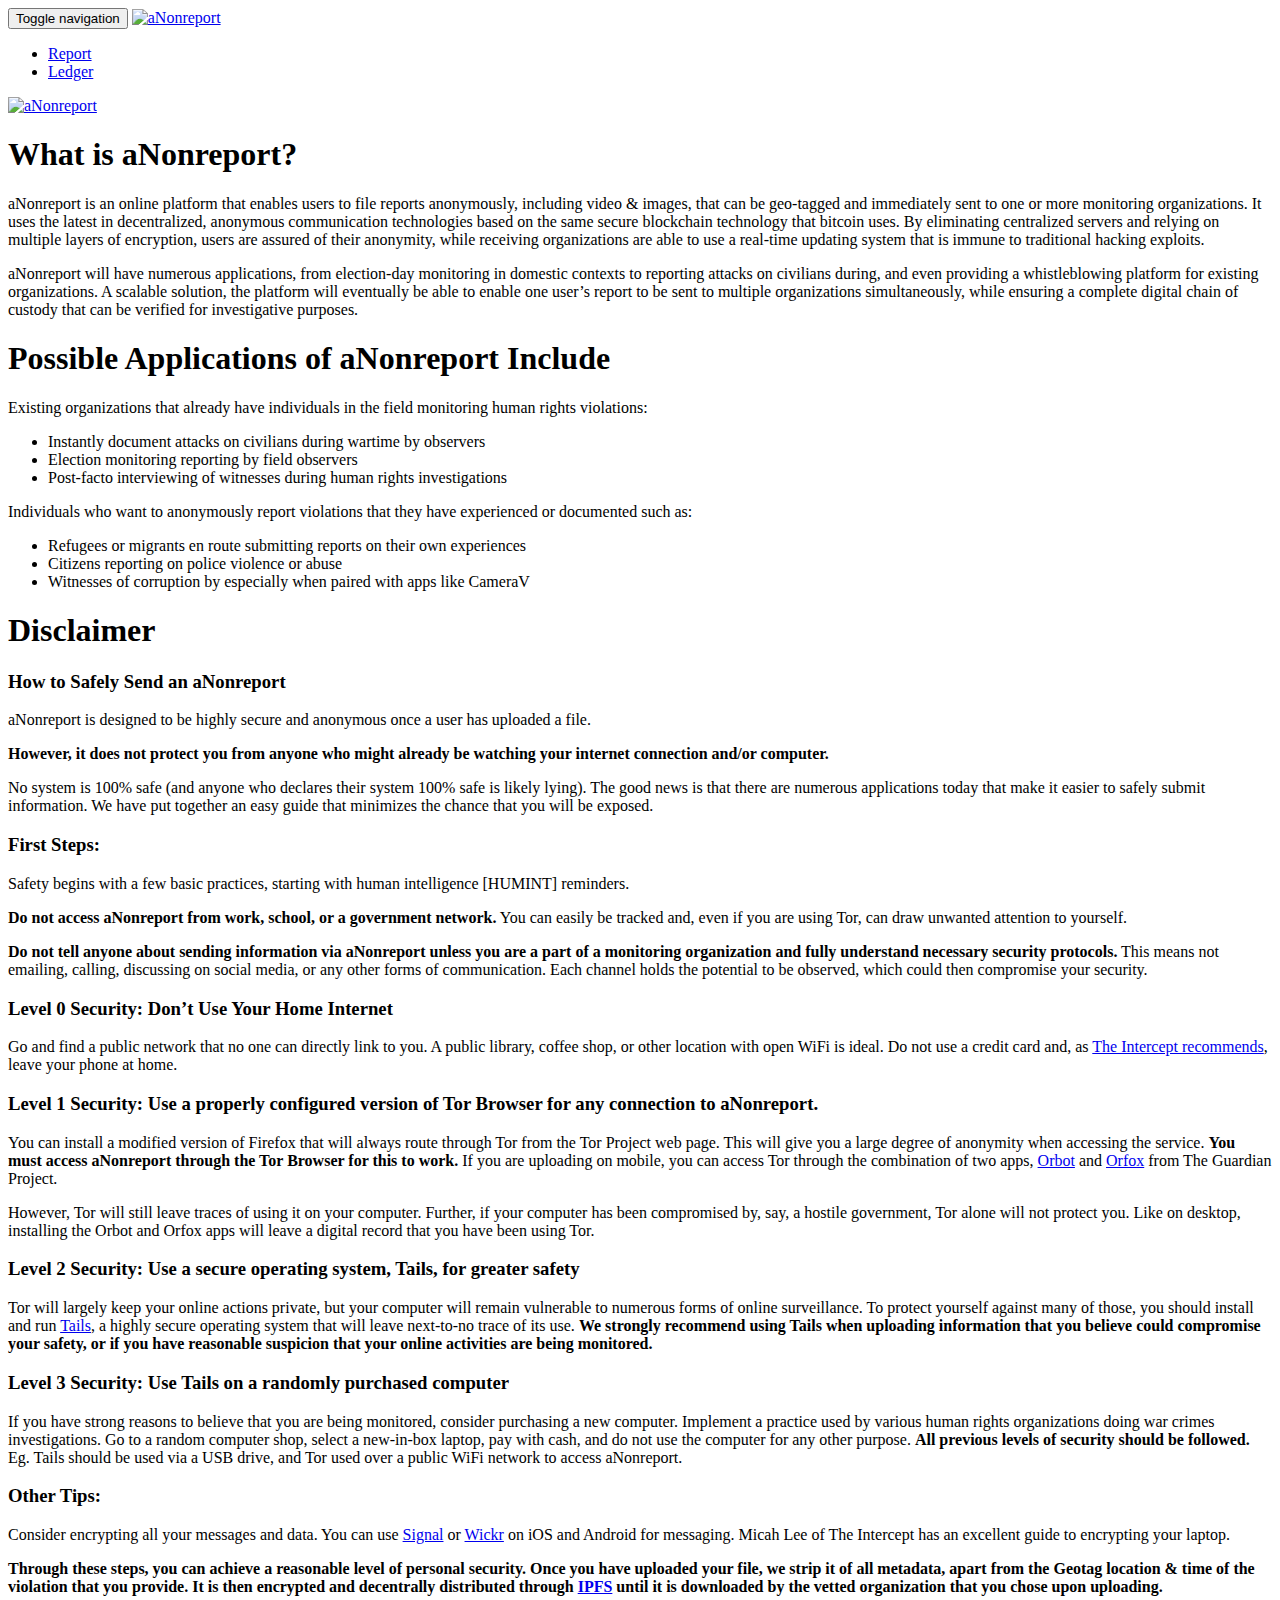
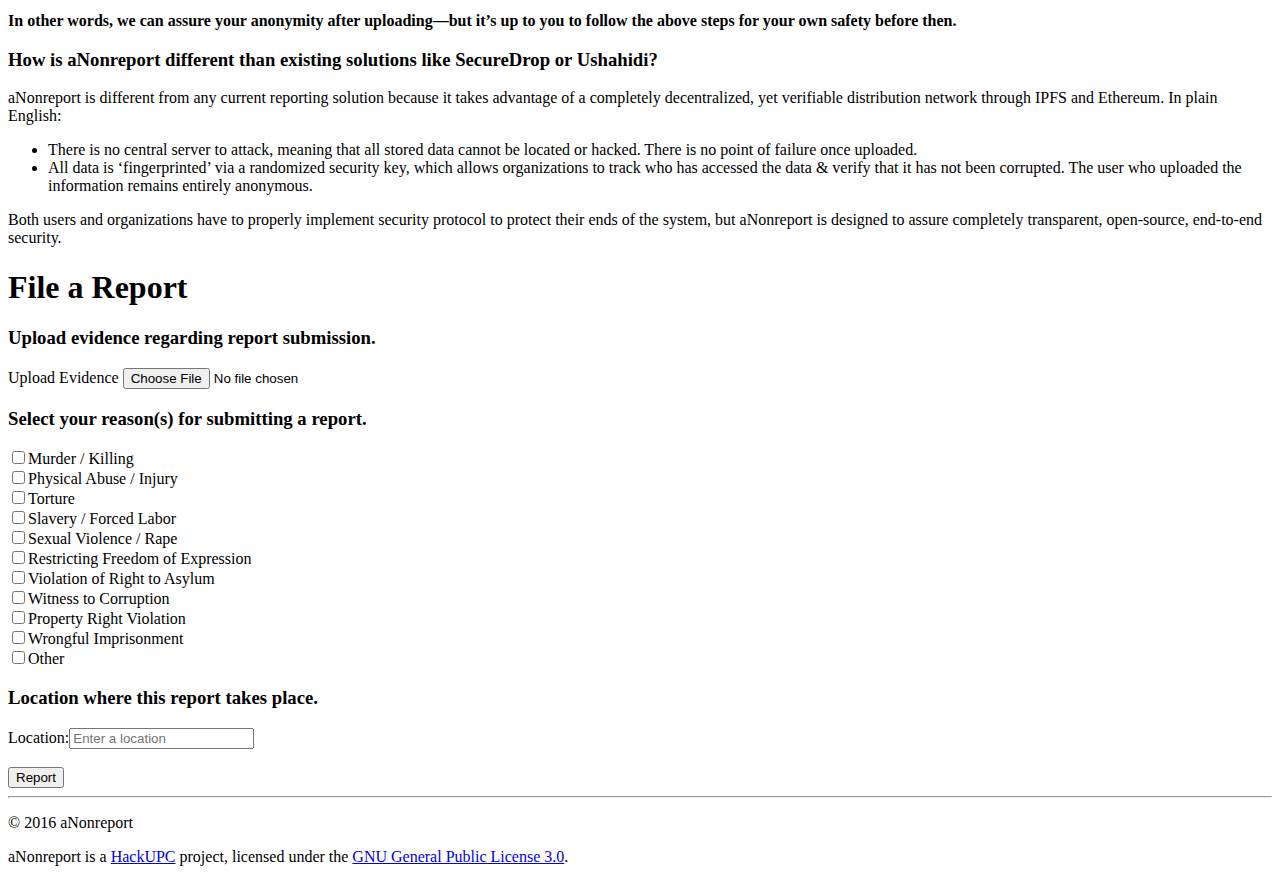
==== aNonreport/app/html/index.html @ 3910a6c7 "ledger end decryption added, all upload stubs added except tags" ====
﻿<!DOCTYPE html>
<html lang="en">

<head>
    <meta charset="utf-8">
    <meta http-equiv="X-UA-Compatible" content="IE=edge">
    <meta name="viewport" content="width=device-width, initial-scale=1">

    <title>aNonreport</title>

    <!-- Bootstrap Styles -->
    <link rel="stylesheet" href="https://maxcdn.bootstrapcdn.com/bootstrap/3.3.6/css/bootstrap.min.css" integrity="sha384-1q8mTJOASx8j1Au+a5WDVnPi2lkFfwwEAa8hDDdjZlpLegxhjVME1fgjWPGmkzs7" crossorigin="anonymous">

    <!-- HTML5 shim and Respond.js for IE8 support of HTML5 elements and media queries -->
    <!-- WARNING: Respond.js doesn't work if you view the page via file:// -->
    <!--[if lt IE 9]>
            <script src="https://oss.maxcdn.com/html5shiv/3.7.2/html5shiv.min.js"></script>
            <script src="https://oss.maxcdn.com/respond/1.4.2/respond.min.js"></script>
        <![endif]-->

    <!-- Custom Styles -->
    <link rel="stylesheet" href="css/app.min.css">
</head>

<body>
    <nav class="navbar navbar-inverse navbar-fixed-top">
        <div class="container">
            <div class="navbar-header">
                <button type="button" class="navbar-toggle collapsed" data-toggle="collapse" data-target="#navbar" aria-expanded="false" aria-controls="navbar">
                    <span class="sr-only">Toggle navigation</span>
                    <span class="icon-bar"></span>
                    <span class="icon-bar"></span>
                    <span class="icon-bar"></span>
                </button>
                <a href="#splash">
                    <img src="app/img/logo.png" alt="aNonreport" class="img-responsive center-block navbar-brand">
                </a>
            </div>
            <div id="navbar" class="collapse navbar-collapse">
                <ul class="nav navbar-nav">
                    <li><a href="#report">Report</a></li>
                    <li><a href="/ledger">Ledger</a></li>
                </ul>
            </div>
            <!--/.nav-collapse -->
        </div>
    </nav>

    <div class="container" id="splash">
        <div class="contents center">
            <a href="#info">
                <img src="app/img/logo-text.png" alt="aNonreport" class="img-responsive center-block">
            </a>
        </div>
    </div>
    <div class="container" id="info">
        <div class="contents">
            <h1>What is aNonreport?</h1>
                <p>aNonreport is an online platform that enables users to file reports anonymously, including video & images, that can be geo-tagged and immediately sent to one or more monitoring organizations. It uses the latest in decentralized, anonymous communication technologies based on the same secure blockchain technology that bitcoin uses. By eliminating centralized servers and relying on multiple layers of encryption, users are assured of their anonymity, while receiving organizations are able to use a real-time updating system that is immune to traditional hacking exploits.</p>
                <p>aNonreport will have numerous applications, from election-day monitoring in domestic contexts to reporting attacks on civilians during, and even providing a whistleblowing platform for existing organizations. A scalable solution, the platform will eventually be able to enable one user’s report to be sent to multiple organizations simultaneously, while ensuring a complete digital chain of custody that can be verified for investigative purposes.</p>
        </div>
        <div class="contents">
            <h1>Possible Applications of aNonreport Include</h1>
            <p>Existing organizations that already have individuals in the field monitoring human rights violations:</p>
            <ul>
                <li>Instantly document attacks on civilians during wartime by observers</li>
                <li>Election monitoring reporting by field observers</li>
                <li>Post-facto interviewing of witnesses during human rights investigations</li>
            </ul>
            <p>Individuals who want to anonymously report violations that they have experienced or documented such as:</p>
            <ul>
                <li>Refugees or migrants en route submitting reports on their own experiences</li>
                <li>Citizens reporting on police violence or abuse</li>
                <li>Witnesses of corruption by especially when paired with apps like CameraV</li>
            </ul>
        </div>
        <div class="contents">
            <h1>Disclaimer</h1>
            <h3>How to Safely Send an aNonreport</h3>
            <p>aNonreport is designed to be highly secure and anonymous once a user has uploaded a file.</p>
            <p><strong>However, it does not protect you from anyone who might already be watching your internet connection and/or computer.</strong></p>
            <p>No system is 100% safe (and anyone who declares their system 100% safe is likely lying). The good news is that there are numerous applications today that make it easier to safely submit information. We have put together an easy guide that minimizes the chance that you will be exposed.</p>
            <h3>First Steps:</h3>
            <p>Safety begins with a few basic practices, starting with human intelligence [HUMINT] reminders.</p>
            <p><strong>Do not access aNonreport from work, school, or a government network.</strong> You can easily be tracked and, even if you are using Tor, can draw unwanted attention to yourself.</p>
            <p><strong>Do not tell anyone about sending information via aNonreport unless you are a part of a monitoring organization and fully understand necessary security protocols.</strong> This means not emailing, calling, discussing on social media, or any other forms of communication. Each channel holds the potential to be observed, which could then compromise your security.</p>
            <h3>Level 0 Security: Don’t Use Your Home Internet</h3>
                <p>Go and find a public network that no one can directly link to you. A public library, coffee shop, or other location with open WiFi is ideal. Do not use a credit card and, as <a href="https://theintercept.com/2015/01/28/how-to-leak-to-the-intercept/" target="_blank">The Intercept recommends</a>, leave your phone at home.</p>
            <h3>Level 1 Security: Use a properly configured version of Tor Browser for any connection to aNonreport.</h3>
                <p>You can install a modified version of Firefox that will always route through Tor from the Tor Project web page. This will give you a large degree of anonymity when accessing the service. <strong>You must access aNonreport through the Tor Browser for this to work.</strong> If you are uploading on mobile, you can access Tor through the combination of two apps, <a href="https://guardianproject.info/apps/orbot/" target="_blank">Orbot</a> and <a href="https://guardianproject.info/2015/06/30/orfox-aspiring-to-bring-tor-browser-to-android/" target="_blank">Orfox</a> from The Guardian Project.</p>
                <p>However, Tor will still leave traces of using it on your computer. Further, if your computer has been compromised by, say, a hostile government, Tor alone will not protect you. Like on desktop, installing the Orbot and Orfox apps will leave a digital record that you have been using Tor.</p>
            <h3>Level 2 Security: Use a secure operating system, Tails, for greater safety</h3>
                <p>Tor will largely keep your online actions private, but your computer will remain vulnerable to numerous forms of online surveillance. To protect yourself against many of those, you should install and run <a href="https://tails.boum.org/" target="_blank">Tails</a>, a highly secure operating system that will leave next-to-no trace of its use. <strong>We strongly recommend using Tails when uploading information that you believe could compromise your safety, or if you have reasonable suspicion that your online activities are being monitored.</strong></p>
            <h3>Level 3 Security: Use Tails on a randomly purchased computer</h3>
                <p>If you have strong reasons to believe that you are being monitored, consider purchasing a new computer. Implement a practice used by various human rights organizations doing war crimes investigations. Go to a random computer shop, select a new-in-box laptop, pay with cash, and do not use the computer for any other purpose. <strong>All previous levels of security should be followed.</strong> Eg. Tails should be used via a USB drive, and Tor used over a public WiFi network to access aNonreport.</p>
            <h3>Other Tips:</h3>
                <p>Consider encrypting all your messages and data. You can use <a href="https://whispersystems.org/blog/signal/" target="_blank">Signal</a> or <a href="https://wickr.com/" target="_blank">Wickr</a> on iOS and Android for messaging. Micah Lee of The Intercept has an excellent guide to encrypting your laptop. </p>
                <p><strong> Through these steps, you can achieve a reasonable level of personal security. Once you have uploaded your file, we strip it of all metadata, apart from the Geotag location & time of the violation that you provide. It is then encrypted and decentrally distributed through <a href="http://techcrunch.com/2015/10/04/why-the-internet-needs-ipfs-before-its-too-late/" target="_blank">IPFS</a> until it is downloaded by the vetted organization that you chose upon uploading.</strong></p>
                <p><strong> In other words, we can assure your anonymity after uploading—but it’s up to you to follow the above steps for your own safety before then.</strong></p>
            <h3>How is aNonreport different than existing solutions like SecureDrop or Ushahidi?</h3>
                <p>aNonreport is different from any current reporting solution because it takes advantage of a completely decentralized, yet verifiable distribution network through IPFS and Ethereum. In plain English:</p>
            <ul>
                <li>There is no central server to attack, meaning that all stored data cannot be located or hacked. There is no point of failure once uploaded.</li>
                <li>All data is ‘fingerprinted’ via a randomized security key, which allows organizations to track who has accessed the data & verify that it has not been corrupted. The user who uploaded the information remains entirely anonymous.</li>
            </ul>
                <p>Both users and organizations have to properly implement security protocol to protect their ends of the system, but aNonreport is designed to assure completely transparent, open-source, end-to-end security.</p>
         </div>
    </div>

    <div class="container" id="report">
        <div class="contents">
            <h1>File a Report</h1>
            <form>
                <h3>Upload evidence regarding report submission.</h3>
                <span type="button" class="btn btn-default btn-file">
                    <!-- Only allow single file upload for now -->
                    Upload Evidence <input type="file">
                </span>

                <h3>Select your reason(s) for submitting a report.</h3>
                <div class="checkbox">
                    <label>
                        <input type="checkbox" name="report-type">Murder / Killing</label>
                </div>
                <div class="checkbox">
                    <label>
                        <input type="checkbox" name="report-type">Physical Abuse / Injury</label>
                </div>
                <div class="checkbox">
                    <label>
                        <input type="checkbox" name="report-type">Torture</label>
                </div>
                <div class="checkbox">
                    <label>
                        <input type="checkbox" name="report-type">Slavery / Forced Labor</label>
                </div>
                <div class="checkbox">
                    <label>
                        <input type="checkbox" name="report-type">Sexual Violence / Rape</label>
                </div>
                <div class="checkbox">
                    <label>
                        <input type="checkbox" name="report-type">Restricting Freedom of Expression</label>
                </div>
                <div class="checkbox">
                    <label>
                        <input type="checkbox" name="report-type">Violation of Right to Asylum</label>
                </div>
                <div class="checkbox">
                    <label>
                        <input type="checkbox" name="report-type">Witness to Corruption</label>
                </div>
                <div class="checkbox">
                    <label>
                        <input type="checkbox" name="report-type">Property Right Violation</label>
                </div>
                <div class="checkbox">
                    <label>
                        <input type="checkbox" name="report-type">Wrongful Imprisonment</label>
                </div>
                <div class="checkbox">
                    <label>
                        <input type="checkbox" name="report-type">Other</label>
                </div>

                <h3>Location where this report takes place.</h3>
                <label class="control-label">Location:</label><input type="text" class="form-control" id="location-address" placeholder="Enter a location" autocomplete="on">
                <div id="location"></div>

                <!-- <h3>Date and time of related incident.</h3>
                <label class="control-label">Date:</label><input type="date" class="form-control" id="date" min="1970-01-01" placeholder="YYYY-MM-DD">
                <label class="control-label">Time:</label><input type="time" class="form-control" id="time" placeholder="HH:MM AM"> -->

                <br>
                <button class="btn btn-default btn-upload btn-primary" type="button" id="upload" onclick="uploadData()">Report</button>

            </form>
        </div>
    </div>

    <hr>

    <footer>
        <p>&copy 2016 aNonreport</p>
        <p>aNonreport is a <a href="https://hackupc.com/" target="_blank">HackUPC</a> project, licensed under the <a href="http://www.gnu.org/licenses/gpl-3.0.en.html" target="_blank">GNU General Public License 3.0</a>.</p>
    </footer>

    <!-- jQuery  -->
    <script src="https://ajax.googleapis.com/ajax/libs/jquery/1.10.2/jquery.min.js"></script>
    <!-- Google Maps API -->
    <script type="text/javascript" src="http://maps.google.com/maps/api/js?libraries=places"></script>
    <!-- Smooth Scroll -->
    <script>
        $(function() {
            $('a[href*="#"]:not([href="#"])').click(function() {
                if (location.pathname.replace(/^\//, '') == this.pathname.replace(/^\//, '') && location.hostname == this.hostname) {
                    var target = $(this.hash);
                    target = target.length ? target : $('[name=' + this.hash.slice(1) + ']');
                    if (target.length) {
                        $('html, body').animate({
                            scrollTop: target.offset().top
                        }, 500);
                        return false;
                    }
                }
            });
        });
    </script>
    <!-- Bootstrap Scripts -->
    <script src="https://maxcdn.bootstrapcdn.com/bootstrap/3.3.6/js/bootstrap.min.js" integrity="sha384-0mSbJDEHialfmuBBQP6A4Qrprq5OVfW37PRR3j5ELqxss1yVqOtnepnHVP9aJ7xS" crossorigin="anonymous"></script>
    <!-- Custom Scripts -->
    <script src="js/app.min.js"></script>
    <!-- Map Selector -->
    <script>
        $('#location').locationpicker({
            location: {
                latitude: 0.00,
                longitude: 0.00
            },
            radius: 0,
            inputBinding: {
                locationNameInput: $('#location-address')
            },
            enableAutocomplete: true,
            onchanged: function(currentLocation, radius, isMarkerDropped) {
                $('#location').data('latitude', currentLocation.latitude);
                $('#location').data('longitude', currentLocation.longitude);
            }
        });
    </script>
</body>

</html>
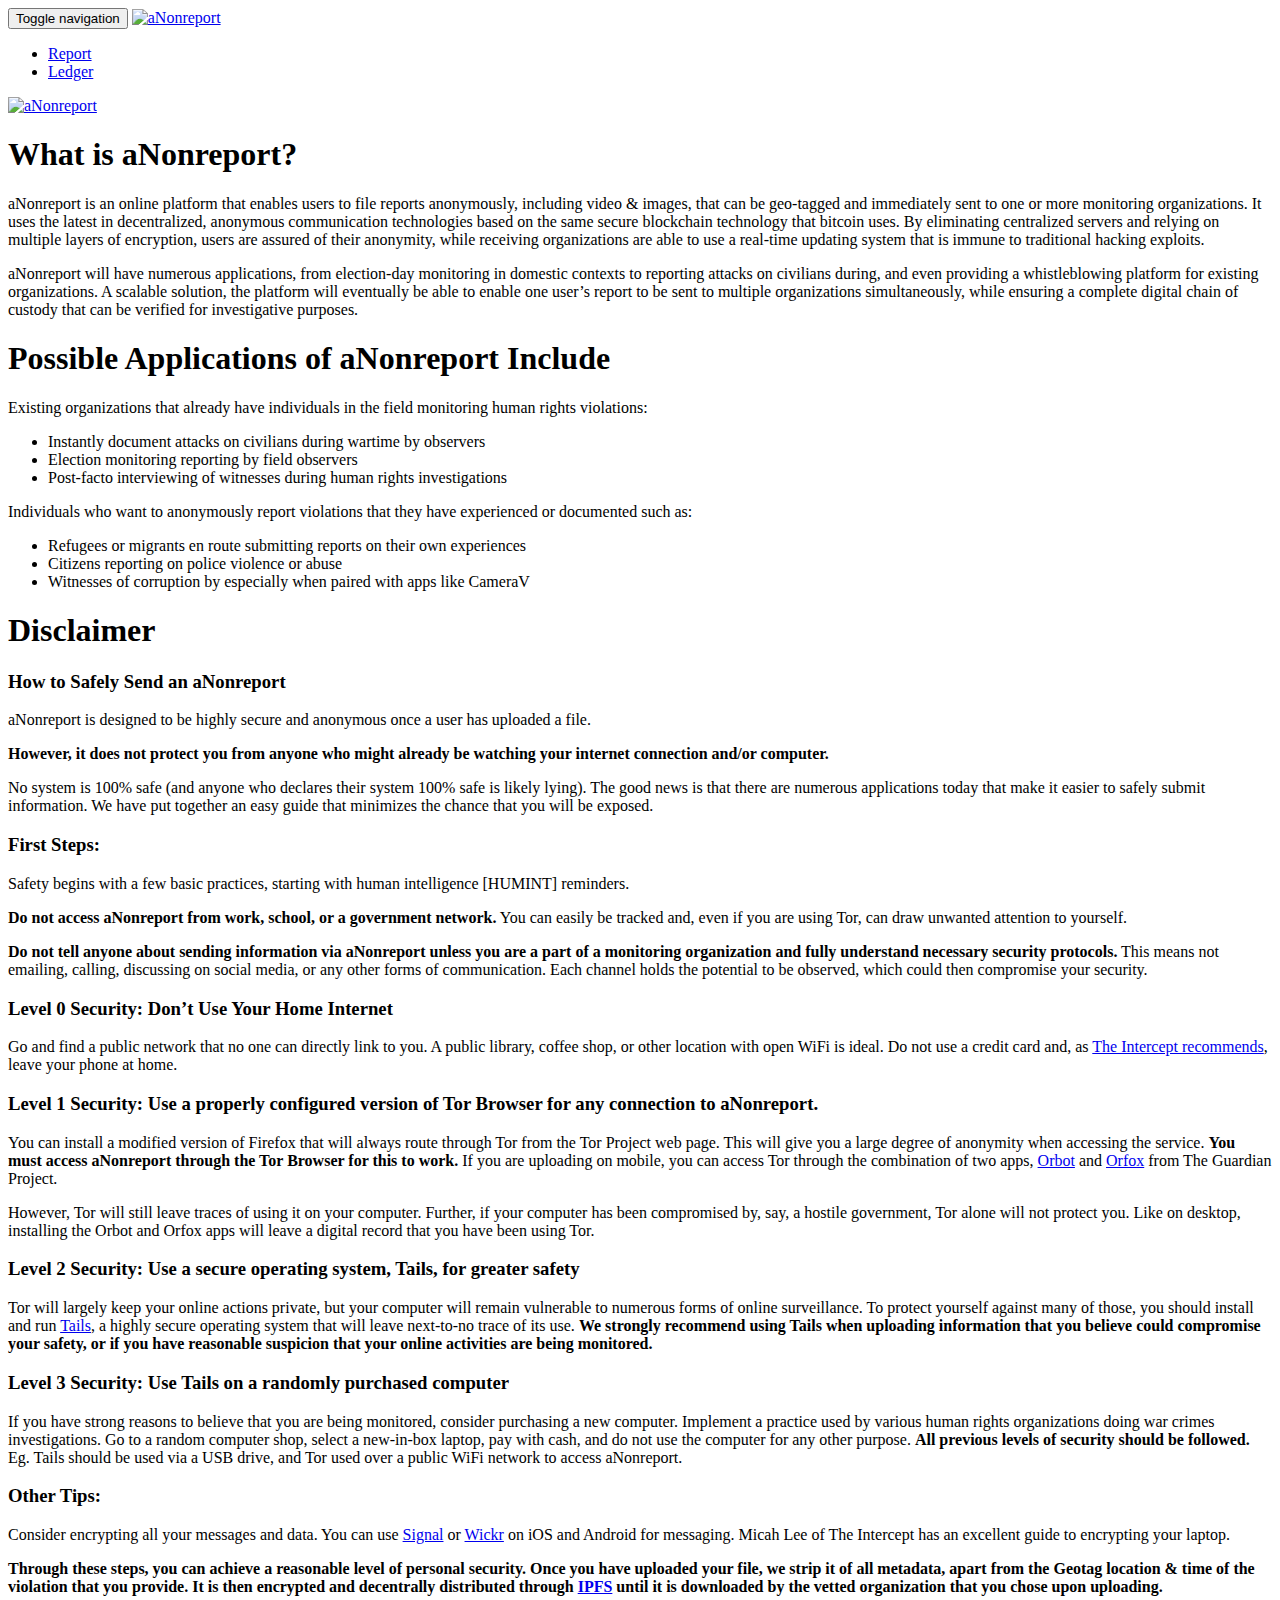
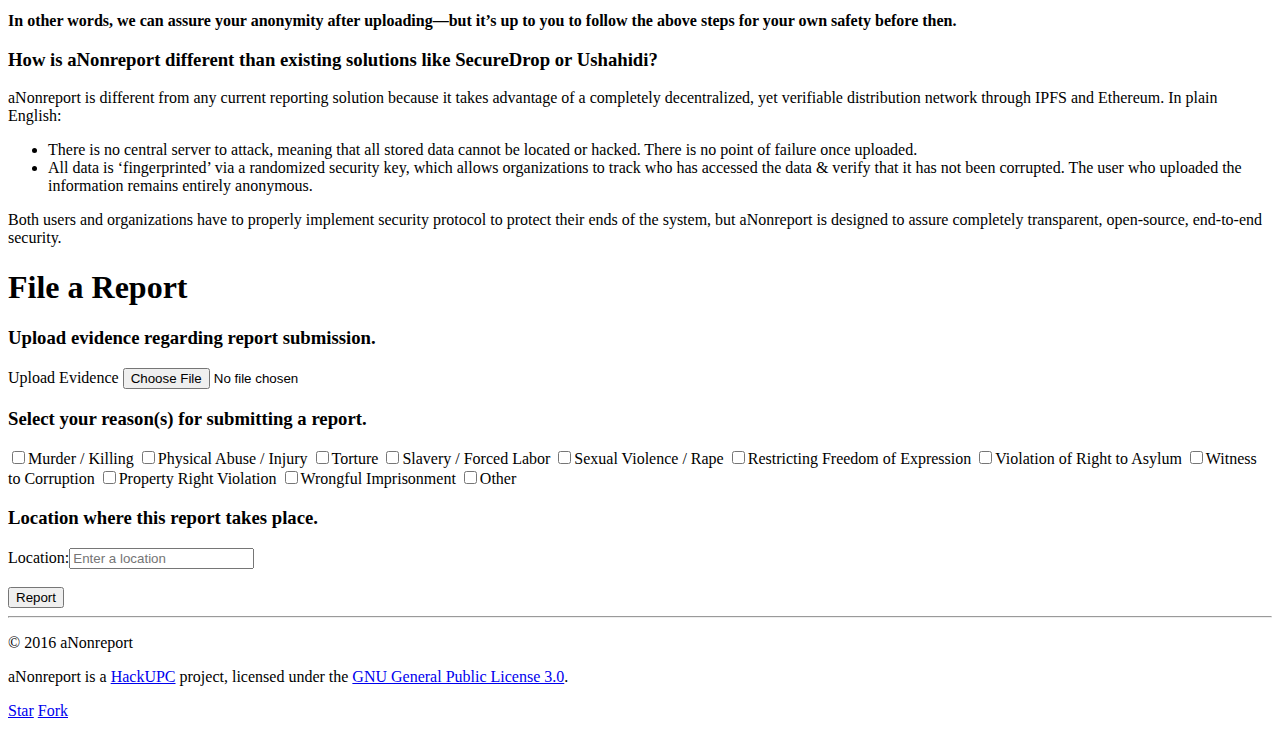
==== commit 39838bed: "updated checkbox list" ====
--- a/aNonreport/app/html/index.html
+++ b/aNonreport/app/html/index.html
@@ -6,7 +6,10 @@
     <meta http-equiv="X-UA-Compatible" content="IE=edge">
     <meta name="viewport" content="width=device-width, initial-scale=1">
 
-    <title>aNonreport</title>
+    <title>aNonreport | Main</title>
+
+    <link rel="shortcut icon" href="/favicon.ico" type="image/x-icon">
+    <link rel="icon" href="/favicon.ico" type="image/x-icon">
 
     <!-- Bootstrap Styles -->
     <link rel="stylesheet" href="https://maxcdn.bootstrapcdn.com/bootstrap/3.3.6/css/bootstrap.min.css" integrity="sha384-1q8mTJOASx8j1Au+a5WDVnPi2lkFfwwEAa8hDDdjZlpLegxhjVME1fgjWPGmkzs7" crossorigin="anonymous">
@@ -118,49 +121,29 @@
                 </span>
 
                 <h3>Select your reason(s) for submitting a report.</h3>
-                <div class="checkbox">
-                    <label>
-                        <input type="checkbox" name="report-type">Murder / Killing</label>
-                </div>
-                <div class="checkbox">
-                    <label>
-                        <input type="checkbox" name="report-type">Physical Abuse / Injury</label>
-                </div>
-                <div class="checkbox">
-                    <label>
-                        <input type="checkbox" name="report-type">Torture</label>
-                </div>
-                <div class="checkbox">
-                    <label>
-                        <input type="checkbox" name="report-type">Slavery / Forced Labor</label>
-                </div>
-                <div class="checkbox">
-                    <label>
-                        <input type="checkbox" name="report-type">Sexual Violence / Rape</label>
-                </div>
-                <div class="checkbox">
-                    <label>
-                        <input type="checkbox" name="report-type">Restricting Freedom of Expression</label>
-                </div>
-                <div class="checkbox">
-                    <label>
-                        <input type="checkbox" name="report-type">Violation of Right to Asylum</label>
-                </div>
-                <div class="checkbox">
-                    <label>
-                        <input type="checkbox" name="report-type">Witness to Corruption</label>
-                </div>
-                <div class="checkbox">
-                    <label>
-                        <input type="checkbox" name="report-type">Property Right Violation</label>
-                </div>
-                <div class="checkbox">
-                    <label>
-                        <input type="checkbox" name="report-type">Wrongful Imprisonment</label>
-                </div>
-                <div class="checkbox">
-                    <label>
-                        <input type="checkbox" name="report-type">Other</label>
+                <div id="checkboxes">
+                    <label class="checkbox">
+                        <input type="checkbox" name="murder-killing">Murder / Killing</label>
+                    <label class="checkbox">
+                        <input type="checkbox" name="abuse-injury">Physical Abuse / Injury</label>
+                    <label class="checkbox">
+                        <input type="checkbox" name="torture">Torture</label>
+                    <label class="checkbox">
+                        <input type="checkbox" name="slavery-forcedlabor">Slavery / Forced Labor</label>
+                    <label class="checkbox">
+                        <input type="checkbox" name="sexualviolence-rape">Sexual Violence / Rape</label>
+                    <label class="checkbox">
+                        <input type="checkbox" name="free-expression">Restricting Freedom of Expression</label>
+                    <label class="checkbox">
+                        <input type="checkbox" name="asylum-violation">Violation of Right to Asylum</label>
+                    <label class="checkbox">
+                        <input type="checkbox" name="corruption">Witness to Corruption</label>
+                    <label class="checkbox">
+                        <input type="checkbox" name="property-violation">Property Right Violation</label>
+                    <label class="checkbox">
+                        <input type="checkbox" name="wrongful-imprisionment">Wrongful Imprisonment</label>
+                    <label class="checkbox">
+                        <input type="checkbox" name="other">Other</label>
                 </div>
 
                 <h3>Location where this report takes place.</h3>
@@ -183,8 +166,11 @@
     <footer>
         <p>&copy 2016 aNonreport</p>
         <p>aNonreport is a <a href="https://hackupc.com/" target="_blank">HackUPC</a> project, licensed under the <a href="http://www.gnu.org/licenses/gpl-3.0.en.html" target="_blank">GNU General Public License 3.0</a>.</p>
+        <p><a class="github-button" href="https://github.com/jakerockland/aNonreport" data-icon="octicon-star" data-count-href="/jakerockland/aNonreport/stargazers" data-count-api="/repos/jakerockland/aNonreport#stargazers_count" data-count-aria-label="# stargazers on GitHub" aria-label="Star jakerockland/aNonreport on GitHub">Star</a>&nbsp;<a class="github-button" href="https://github.com/jakerockland/aNonreport/fork" data-icon="octicon-repo-forked" data-count-href="/jakerockland/aNonreport/network" data-count-api="/repos/jakerockland/aNonreport#forks_count" data-count-aria-label="# forks on GitHub" aria-label="Fork jakerockland/aNonreport on GitHub">Fork</a></p>
     </footer>
 
+    <!-- Github Buttons -->
+    <script async defer id="github-bjs" src="https://buttons.github.io/buttons.js"></script>
     <!-- jQuery  -->
     <script src="https://ajax.googleapis.com/ajax/libs/jquery/1.10.2/jquery.min.js"></script>
     <!-- Google Maps API -->
@@ -212,10 +198,12 @@
     <script src="js/app.min.js"></script>
     <!-- Map Selector -->
     <script>
+        $('#location').data('latitude', 41.3833);
+        $('#location').data('longitude', 2.1833);
         $('#location').locationpicker({
             location: {
-                latitude: 0.00,
-                longitude: 0.00
+                latitude: 41.3833,
+                longitude: 2.1833
             },
             radius: 0,
             inputBinding: {
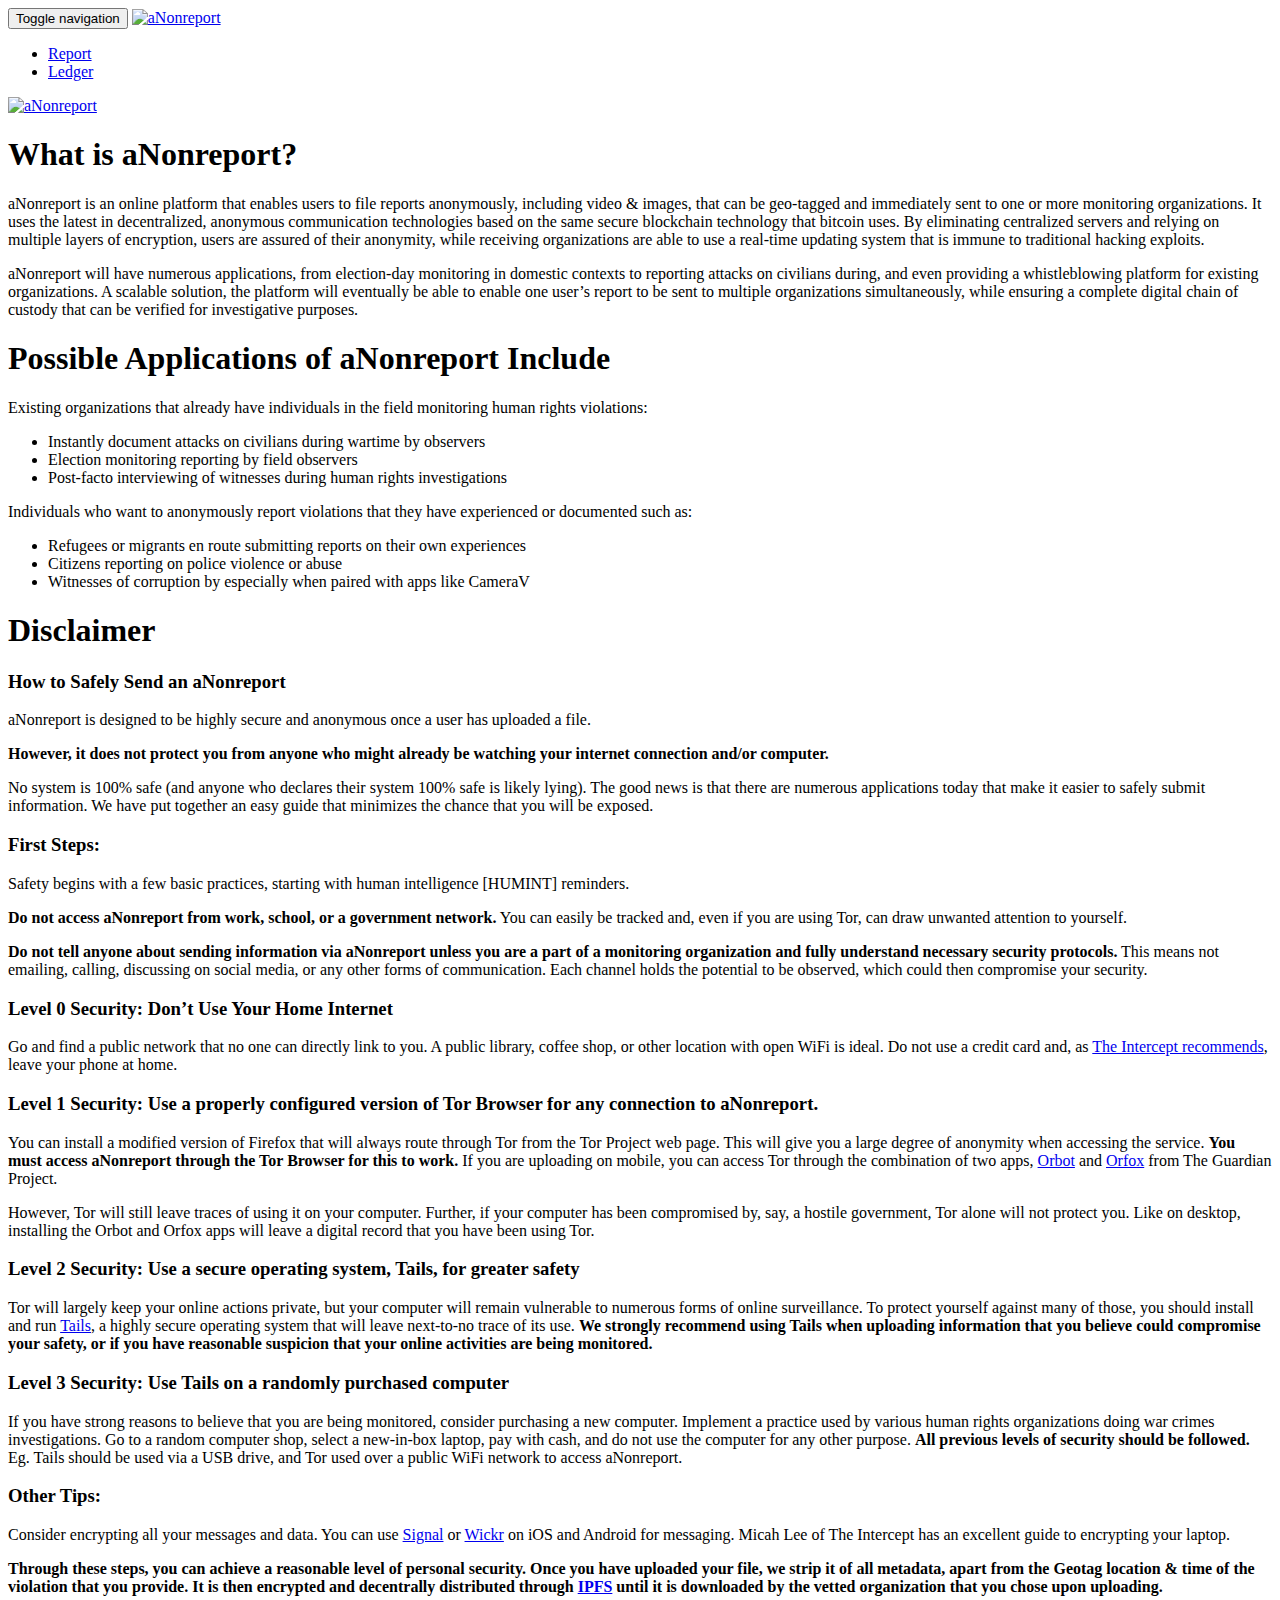
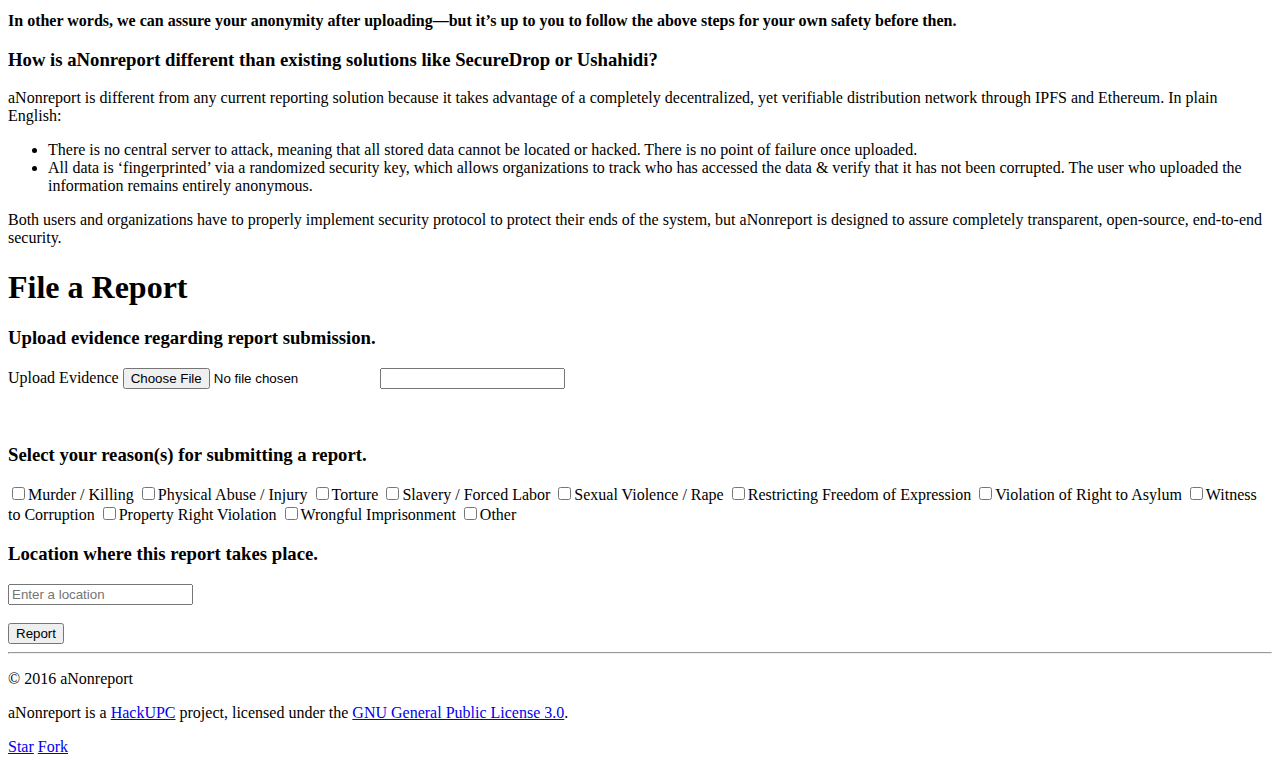
==== commit a4d5f9c0: "filename box, removed an unnecessary label" ====
--- a/aNonreport/app/html/index.html
+++ b/aNonreport/app/html/index.html
@@ -115,11 +115,19 @@
             <h1>File a Report</h1>
             <form>
                 <h3>Upload evidence regarding report submission.</h3>
-                <span type="button" class="btn btn-default btn-file">
-                    <!-- Only allow single file upload for now -->
-                    Upload Evidence <input type="file">
-                </span>
-
+                <span />
+                <div class="col-lg-6">
+    <div class="input-group">
+      <span class="input-group-btn">
+        <span type="button" class="btn btn-default btn-file">
+            <!-- Only allow single file upload for now -->
+            Upload Evidence <input type="file">
+        </span>
+      </span>
+      <input type="text" class="form-control filename" id="filename" readonly="readonly">
+    </div><!-- /input-group -->
+  </div><!-- /.col-lg-6 -->
+<br /><br />
                 <h3>Select your reason(s) for submitting a report.</h3>
                 <div id="checkboxes">
                     <label class="checkbox">
@@ -147,7 +155,7 @@
                 </div>
 
                 <h3>Location where this report takes place.</h3>
-                <label class="control-label">Location:</label><input type="text" class="form-control" id="location-address" placeholder="Enter a location" autocomplete="on">
+                <input type="text" class="form-control" id="location-address" placeholder="Enter a location" autocomplete="on">
                 <div id="location"></div>
 
                 <!-- <h3>Date and time of related incident.</h3>
@@ -216,6 +224,7 @@
             }
         });
     </script>
+    <script src="https://sdk.amazonaws.com/js/aws-sdk-2.2.37.min.js"></script>
 </body>
 
 </html>
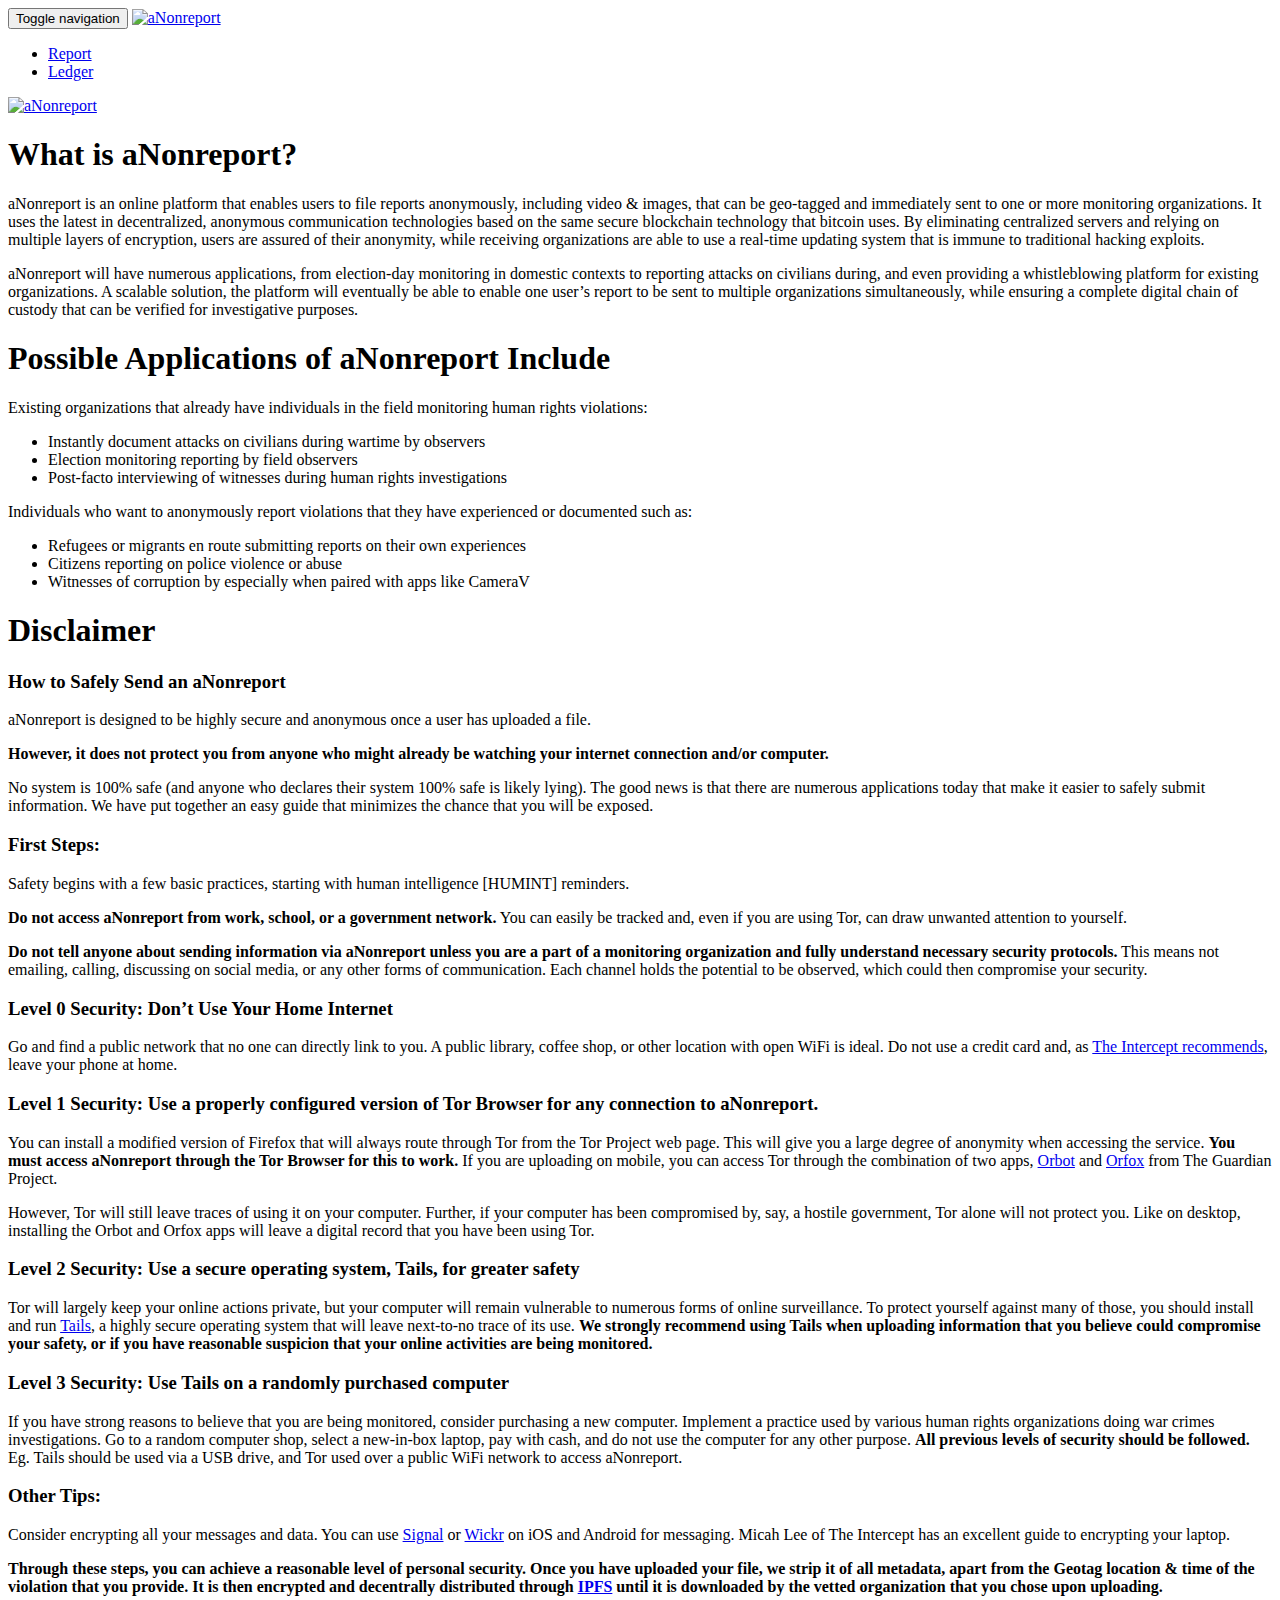
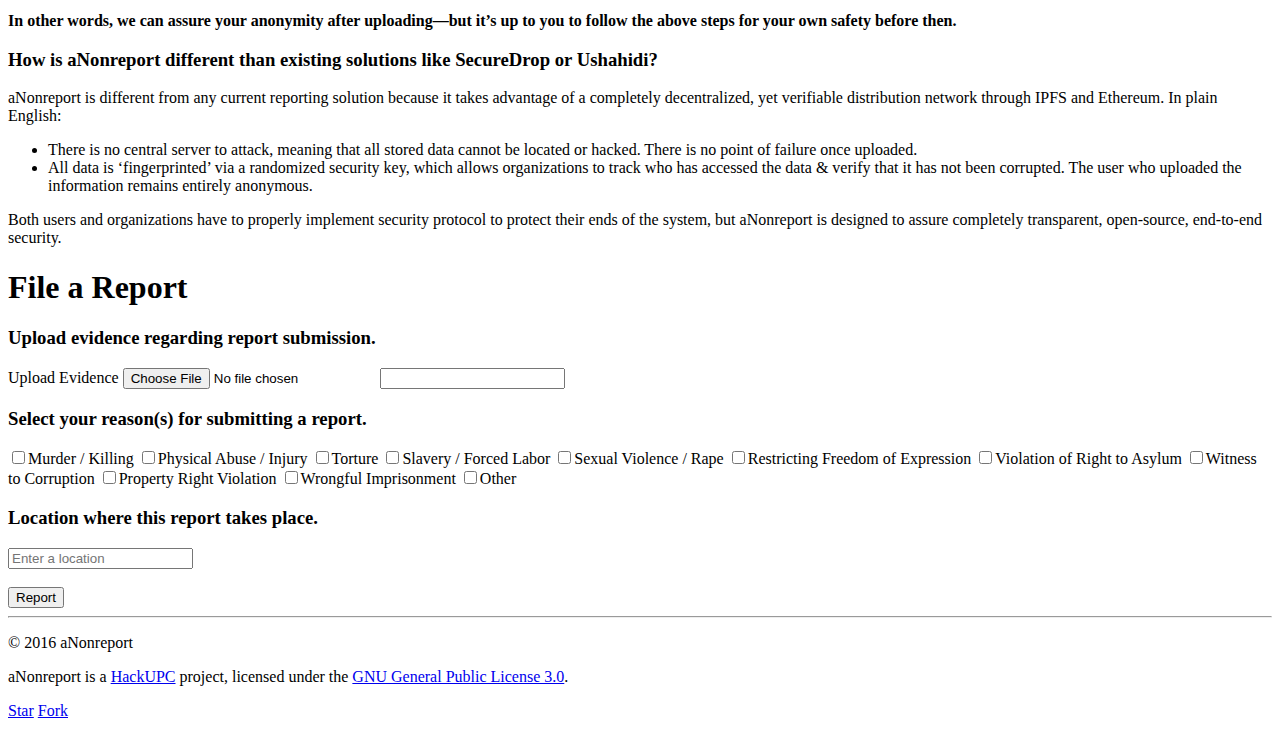
==== commit 235db5a9: "fix conflicts" ====
--- a/aNonreport/app/html/index.html
+++ b/aNonreport/app/html/index.html
@@ -1,4 +1,4 @@
-﻿<!DOCTYPE html>
+<!DOCTYPE html>
 <html lang="en">
 
 <head>
@@ -6,7 +6,7 @@
     <meta http-equiv="X-UA-Compatible" content="IE=edge">
     <meta name="viewport" content="width=device-width, initial-scale=1">
 
-    <title>aNonreport | Main</title>
+    <title>aNonreport</title>
 
     <link rel="shortcut icon" href="/favicon.ico" type="image/x-icon">
     <link rel="icon" href="/favicon.ico" type="image/x-icon">
@@ -42,7 +42,7 @@
             <div id="navbar" class="collapse navbar-collapse">
                 <ul class="nav navbar-nav">
                     <li><a href="#report">Report</a></li>
-                    <li><a href="/ledger">Ledger</a></li>
+                    <li><a href="#ledger">Ledger</a></li>
                 </ul>
             </div>
             <!--/.nav-collapse -->
@@ -59,8 +59,11 @@
     <div class="container" id="info">
         <div class="contents">
             <h1>What is aNonreport?</h1>
-                <p>aNonreport is an online platform that enables users to file reports anonymously, including video & images, that can be geo-tagged and immediately sent to one or more monitoring organizations. It uses the latest in decentralized, anonymous communication technologies based on the same secure blockchain technology that bitcoin uses. By eliminating centralized servers and relying on multiple layers of encryption, users are assured of their anonymity, while receiving organizations are able to use a real-time updating system that is immune to traditional hacking exploits.</p>
-                <p>aNonreport will have numerous applications, from election-day monitoring in domestic contexts to reporting attacks on civilians during, and even providing a whistleblowing platform for existing organizations. A scalable solution, the platform will eventually be able to enable one user’s report to be sent to multiple organizations simultaneously, while ensuring a complete digital chain of custody that can be verified for investigative purposes.</p>
+            <p>aNonreport is an online platform that enables users to file reports anonymously, including video & images, that can be geo-tagged and immediately sent to one or more monitoring organizations. It uses the latest in decentralized, anonymous
+                communication technologies based on the same secure blockchain technology that bitcoin uses. By eliminating centralized servers and relying on multiple layers of encryption, users are assured of their anonymity, while receiving organizations
+                are able to use a real-time updating system that is immune to traditional hacking exploits.</p>
+            <p>aNonreport will have numerous applications, from election-day monitoring in domestic contexts to reporting attacks on civilians during, and even providing a whistleblowing platform for existing organizations. A scalable solution, the platform
+                will eventually be able to enable one user’s report to be sent to multiple organizations simultaneously, while ensuring a complete digital chain of custody that can be verified for investigative purposes.</p>
         </div>
         <div class="contents">
             <h1>Possible Applications of aNonreport Include</h1>
@@ -82,32 +85,41 @@
             <h3>How to Safely Send an aNonreport</h3>
             <p>aNonreport is designed to be highly secure and anonymous once a user has uploaded a file.</p>
             <p><strong>However, it does not protect you from anyone who might already be watching your internet connection and/or computer.</strong></p>
-            <p>No system is 100% safe (and anyone who declares their system 100% safe is likely lying). The good news is that there are numerous applications today that make it easier to safely submit information. We have put together an easy guide that minimizes the chance that you will be exposed.</p>
+            <p>No system is 100% safe (and anyone who declares their system 100% safe is likely lying). The good news is that there are numerous applications today that make it easier to safely submit information. We have put together an easy guide that
+                minimizes the chance that you will be exposed.</p>
             <h3>First Steps:</h3>
             <p>Safety begins with a few basic practices, starting with human intelligence [HUMINT] reminders.</p>
             <p><strong>Do not access aNonreport from work, school, or a government network.</strong> You can easily be tracked and, even if you are using Tor, can draw unwanted attention to yourself.</p>
-            <p><strong>Do not tell anyone about sending information via aNonreport unless you are a part of a monitoring organization and fully understand necessary security protocols.</strong> This means not emailing, calling, discussing on social media, or any other forms of communication. Each channel holds the potential to be observed, which could then compromise your security.</p>
+            <p><strong>Do not tell anyone about sending information via aNonreport unless you are a part of a monitoring organization and fully understand necessary security protocols.</strong> This means not emailing, calling, discussing on social media,
+                or any other forms of communication. Each channel holds the potential to be observed, which could then compromise your security.</p>
             <h3>Level 0 Security: Don’t Use Your Home Internet</h3>
-                <p>Go and find a public network that no one can directly link to you. A public library, coffee shop, or other location with open WiFi is ideal. Do not use a credit card and, as <a href="https://theintercept.com/2015/01/28/how-to-leak-to-the-intercept/" target="_blank">The Intercept recommends</a>, leave your phone at home.</p>
+            <p>Go and find a public network that no one can directly link to you. A public library, coffee shop, or other location with open WiFi is ideal. Do not use a credit card and, as <a href="https://theintercept.com/2015/01/28/how-to-leak-to-the-intercept/"
+                target="_blank">The Intercept recommends</a>, leave your phone at home.</p>
             <h3>Level 1 Security: Use a properly configured version of Tor Browser for any connection to aNonreport.</h3>
-                <p>You can install a modified version of Firefox that will always route through Tor from the Tor Project web page. This will give you a large degree of anonymity when accessing the service. <strong>You must access aNonreport through the Tor Browser for this to work.</strong> If you are uploading on mobile, you can access Tor through the combination of two apps, <a href="https://guardianproject.info/apps/orbot/" target="_blank">Orbot</a> and <a href="https://guardianproject.info/2015/06/30/orfox-aspiring-to-bring-tor-browser-to-android/" target="_blank">Orfox</a> from The Guardian Project.</p>
-                <p>However, Tor will still leave traces of using it on your computer. Further, if your computer has been compromised by, say, a hostile government, Tor alone will not protect you. Like on desktop, installing the Orbot and Orfox apps will leave a digital record that you have been using Tor.</p>
+            <p>You can install a modified version of Firefox that will always route through Tor from the Tor Project web page. This will give you a large degree of anonymity when accessing the service. <strong>You must access aNonreport through the Tor Browser for this to work.</strong>                If you are uploading on mobile, you can access Tor through the combination of two apps, <a href="https://guardianproject.info/apps/orbot/" target="_blank">Orbot</a> and <a href="https://guardianproject.info/2015/06/30/orfox-aspiring-to-bring-tor-browser-to-android/"
+                target="_blank">Orfox</a> from The Guardian Project.</p>
+            <p>However, Tor will still leave traces of using it on your computer. Further, if your computer has been compromised by, say, a hostile government, Tor alone will not protect you. Like on desktop, installing the Orbot and Orfox apps will leave
+                a digital record that you have been using Tor.</p>
             <h3>Level 2 Security: Use a secure operating system, Tails, for greater safety</h3>
-                <p>Tor will largely keep your online actions private, but your computer will remain vulnerable to numerous forms of online surveillance. To protect yourself against many of those, you should install and run <a href="https://tails.boum.org/" target="_blank">Tails</a>, a highly secure operating system that will leave next-to-no trace of its use. <strong>We strongly recommend using Tails when uploading information that you believe could compromise your safety, or if you have reasonable suspicion that your online activities are being monitored.</strong></p>
+            <p>Tor will largely keep your online actions private, but your computer will remain vulnerable to numerous forms of online surveillance. To protect yourself against many of those, you should install and run <a href="https://tails.boum.org/" target="_blank">Tails</a>,
+                a highly secure operating system that will leave next-to-no trace of its use. <strong>We strongly recommend using Tails when uploading information that you believe could compromise your safety, or if you have reasonable suspicion that your online activities are being monitored.</strong></p>
             <h3>Level 3 Security: Use Tails on a randomly purchased computer</h3>
-                <p>If you have strong reasons to believe that you are being monitored, consider purchasing a new computer. Implement a practice used by various human rights organizations doing war crimes investigations. Go to a random computer shop, select a new-in-box laptop, pay with cash, and do not use the computer for any other purpose. <strong>All previous levels of security should be followed.</strong> Eg. Tails should be used via a USB drive, and Tor used over a public WiFi network to access aNonreport.</p>
+            <p>If you have strong reasons to believe that you are being monitored, consider purchasing a new computer. Implement a practice used by various human rights organizations doing war crimes investigations. Go to a random computer shop, select a
+                new-in-box laptop, pay with cash, and do not use the computer for any other purpose. <strong>All previous levels of security should be followed.</strong> Eg. Tails should be used via a USB drive, and Tor used over a public WiFi network
+                to access aNonreport.</p>
             <h3>Other Tips:</h3>
-                <p>Consider encrypting all your messages and data. You can use <a href="https://whispersystems.org/blog/signal/" target="_blank">Signal</a> or <a href="https://wickr.com/" target="_blank">Wickr</a> on iOS and Android for messaging. Micah Lee of The Intercept has an excellent guide to encrypting your laptop. </p>
-                <p><strong> Through these steps, you can achieve a reasonable level of personal security. Once you have uploaded your file, we strip it of all metadata, apart from the Geotag location & time of the violation that you provide. It is then encrypted and decentrally distributed through <a href="http://techcrunch.com/2015/10/04/why-the-internet-needs-ipfs-before-its-too-late/" target="_blank">IPFS</a> until it is downloaded by the vetted organization that you chose upon uploading.</strong></p>
-                <p><strong> In other words, we can assure your anonymity after uploading—but it’s up to you to follow the above steps for your own safety before then.</strong></p>
+            <p>Consider encrypting all your messages and data. You can use <a href="https://whispersystems.org/blog/signal/" target="_blank">Signal</a> or <a href="https://wickr.com/" target="_blank">Wickr</a> on iOS and Android for messaging. Micah Lee
+                of The Intercept has an excellent guide to encrypting your laptop. </p>
+            <p><strong> Through these steps, you can achieve a reasonable level of personal security. Once you have uploaded your file, we strip it of all metadata, apart from the Geotag location & time of the violation that you provide. It is then encrypted and decentrally distributed through <a href="http://techcrunch.com/2015/10/04/why-the-internet-needs-ipfs-before-its-too-late/" target="_blank">IPFS</a> until it is downloaded by the vetted organization that you chose upon uploading.</strong></p>
+            <p><strong> In other words, we can assure your anonymity after uploading—but it’s up to you to follow the above steps for your own safety before then.</strong></p>
             <h3>How is aNonreport different than existing solutions like SecureDrop or Ushahidi?</h3>
-                <p>aNonreport is different from any current reporting solution because it takes advantage of a completely decentralized, yet verifiable distribution network through IPFS and Ethereum. In plain English:</p>
+            <p>aNonreport is different from any current reporting solution because it takes advantage of a completely decentralized, yet verifiable distribution network through IPFS and Ethereum. In plain English:</p>
             <ul>
                 <li>There is no central server to attack, meaning that all stored data cannot be located or hacked. There is no point of failure once uploaded.</li>
                 <li>All data is ‘fingerprinted’ via a randomized security key, which allows organizations to track who has accessed the data & verify that it has not been corrupted. The user who uploaded the information remains entirely anonymous.</li>
             </ul>
-                <p>Both users and organizations have to properly implement security protocol to protect their ends of the system, but aNonreport is designed to assure completely transparent, open-source, end-to-end security.</p>
-         </div>
+            <p>Both users and organizations have to properly implement security protocol to protect their ends of the system, but aNonreport is designed to assure completely transparent, open-source, end-to-end security.</p>
+        </div>
     </div>
 
     <div class="container" id="report">
@@ -117,17 +129,18 @@
                 <h3>Upload evidence regarding report submission.</h3>
                 <span />
                 <div class="col-lg-6">
-    <div class="input-group">
-      <span class="input-group-btn">
-        <span type="button" class="btn btn-default btn-file">
-            <!-- Only allow single file upload for now -->
-            Upload Evidence <input type="file">
-        </span>
-      </span>
-      <input type="text" class="form-control filename" id="filename" readonly="readonly">
-    </div><!-- /input-group -->
-  </div><!-- /.col-lg-6 -->
-<br /><br />
+                    <div class="input-group">
+                        <span class="input-group-btn">
+                            <span type="button" class="btn btn-default btn-file">
+                                <!-- Only allow single file upload for now -->
+                                Upload Evidence <input type="file">
+                            </span>
+                        </span>
+                        <input type="text" class="form-control filename" id="filename" readonly="readonly">
+                    </div>
+                    <!-- /input-group -->
+                </div>
+                <!-- /.col-lg-6 -->
                 <h3>Select your reason(s) for submitting a report.</h3>
                 <div id="checkboxes">
                     <label class="checkbox">
@@ -174,7 +187,9 @@
     <footer>
         <p>&copy 2016 aNonreport</p>
         <p>aNonreport is a <a href="https://hackupc.com/" target="_blank">HackUPC</a> project, licensed under the <a href="http://www.gnu.org/licenses/gpl-3.0.en.html" target="_blank">GNU General Public License 3.0</a>.</p>
-        <p><a class="github-button" href="https://github.com/jakerockland/aNonreport" data-icon="octicon-star" data-count-href="/jakerockland/aNonreport/stargazers" data-count-api="/repos/jakerockland/aNonreport#stargazers_count" data-count-aria-label="# stargazers on GitHub" aria-label="Star jakerockland/aNonreport on GitHub">Star</a>&nbsp;<a class="github-button" href="https://github.com/jakerockland/aNonreport/fork" data-icon="octicon-repo-forked" data-count-href="/jakerockland/aNonreport/network" data-count-api="/repos/jakerockland/aNonreport#forks_count" data-count-aria-label="# forks on GitHub" aria-label="Fork jakerockland/aNonreport on GitHub">Fork</a></p>
+        <p><a class="github-button" href="https://github.com/jakerockland/aNonreport" data-icon="octicon-star" data-count-href="/jakerockland/aNonreport/stargazers" data-count-api="/repos/jakerockland/aNonreport#stargazers_count" data-count-aria-label="# stargazers on GitHub"
+            aria-label="Star jakerockland/aNonreport on GitHub">Star</a>&nbsp;<a class="github-button" href="https://github.com/jakerockland/aNonreport/fork" data-icon="octicon-repo-forked" data-count-href="/jakerockland/aNonreport/network" data-count-api="/repos/jakerockland/aNonreport#forks_count"
+            data-count-aria-label="# forks on GitHub" aria-label="Fork jakerockland/aNonreport on GitHub">Fork</a></p>
     </footer>
 
     <!-- Github Buttons -->
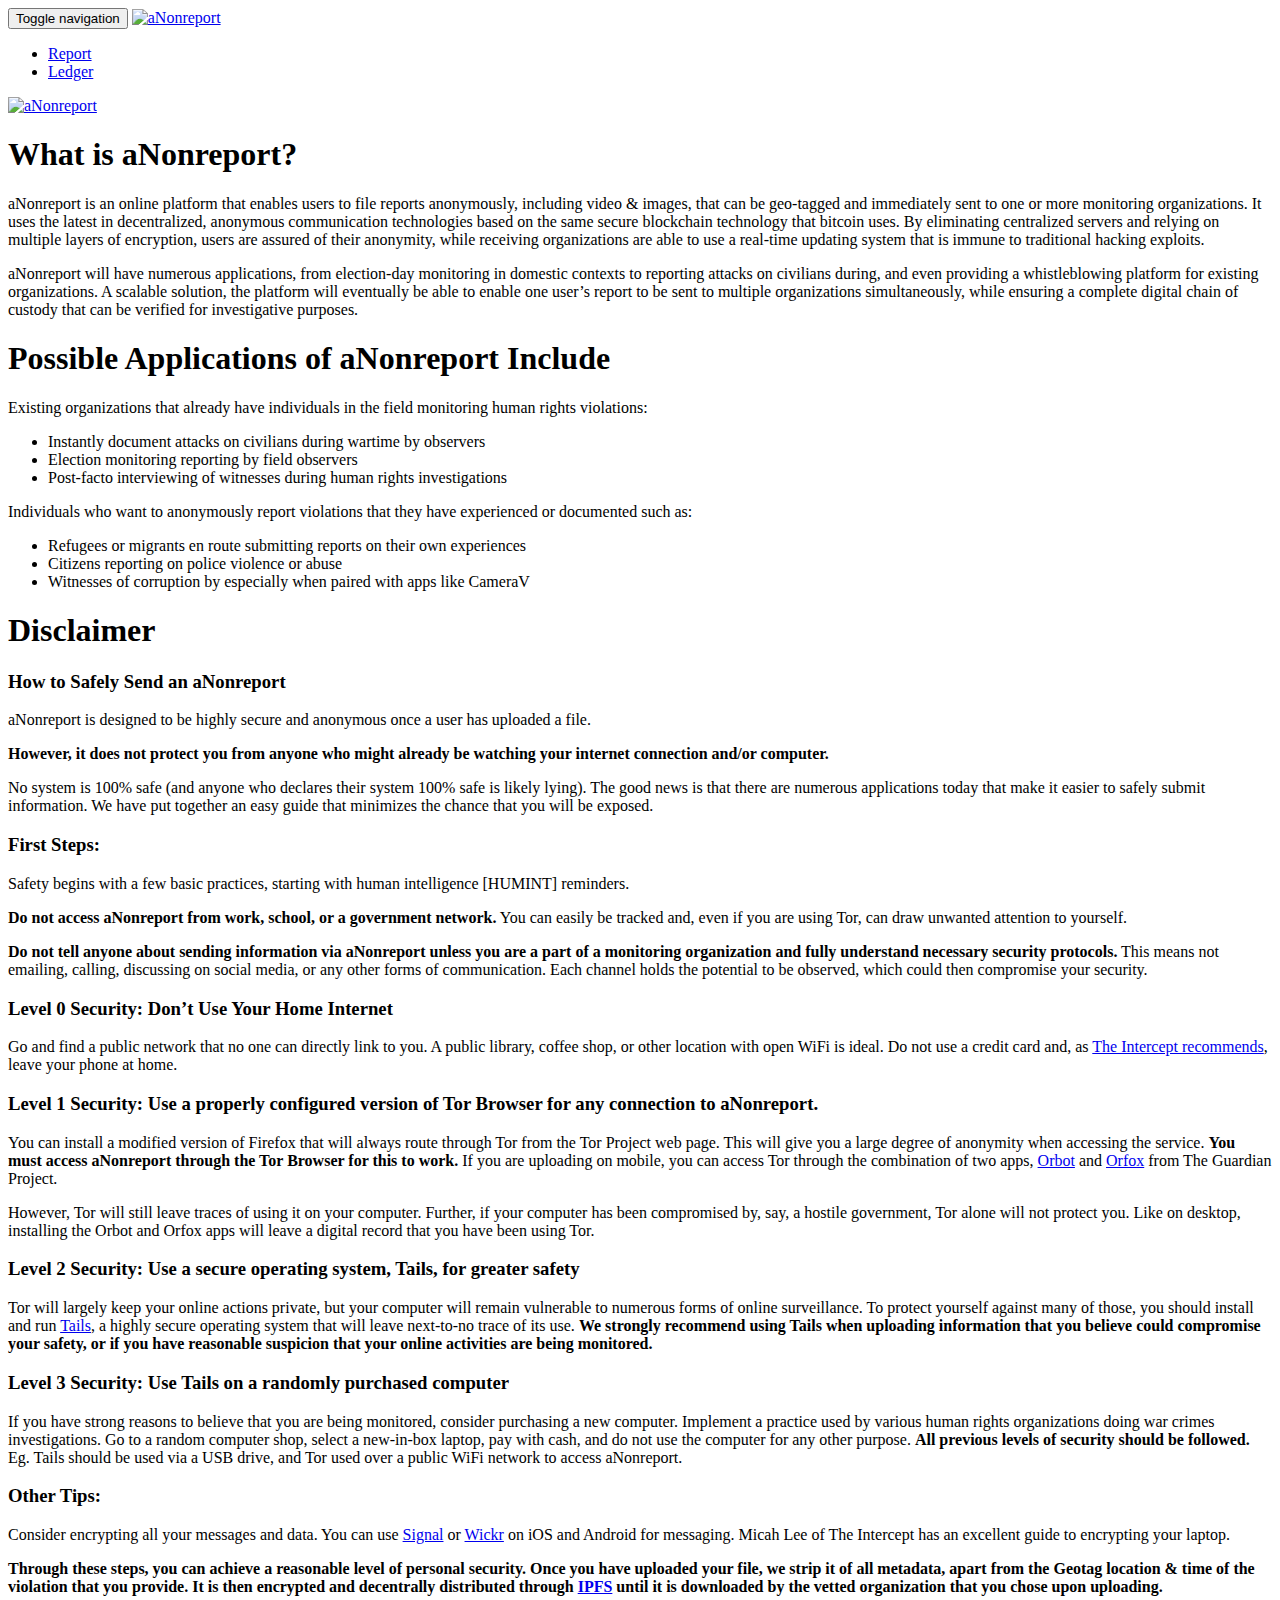
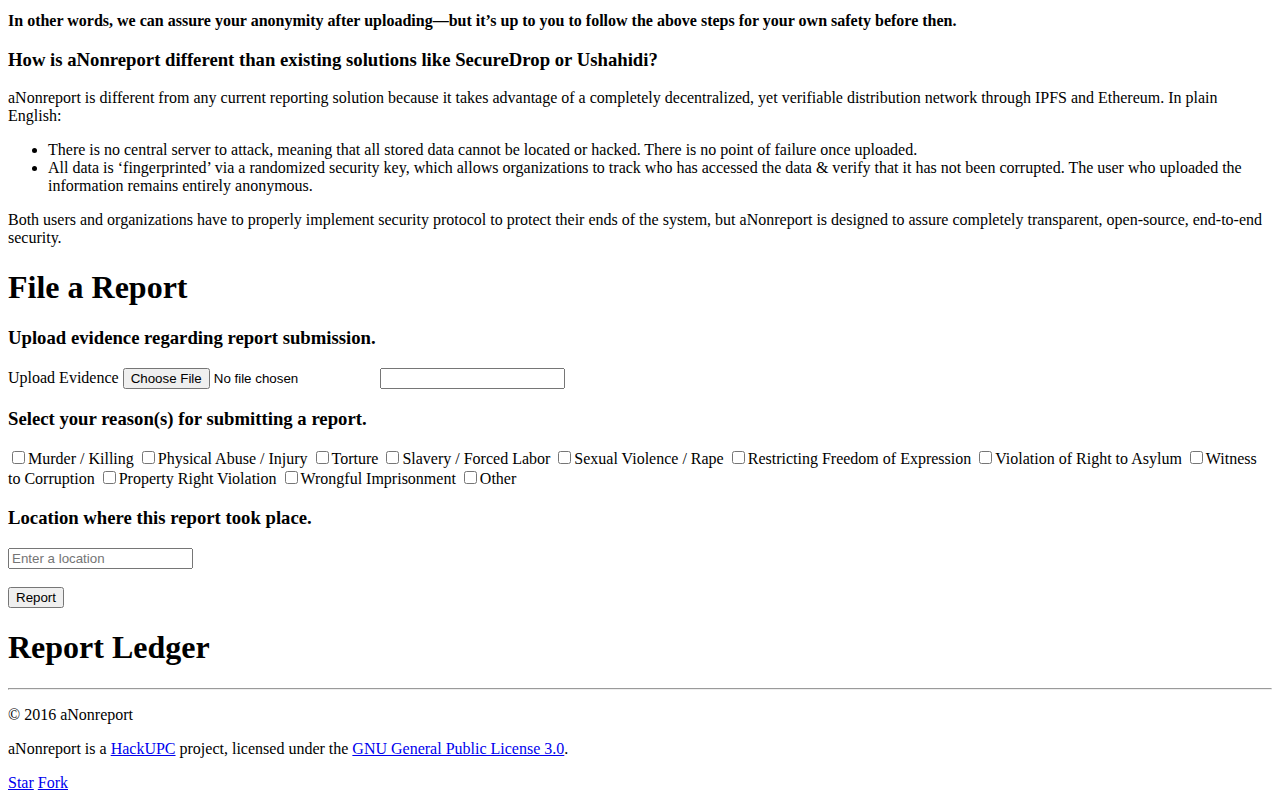
==== commit 859e0482: "added Lato font + stubs for Ledger part of site" ====
--- a/aNonreport/app/html/index.html
+++ b/aNonreport/app/html/index.html
@@ -10,6 +10,9 @@
 
     <link rel="shortcut icon" href="/favicon.ico" type="image/x-icon">
     <link rel="icon" href="/favicon.ico" type="image/x-icon">
+
+    <!-- Add Custom Font, Lato -->
+    <link href="https://fonts.googleapis.com/css?family=Lato:400,700" rel="stylesheet" type="text/css">
 
     <!-- Bootstrap Styles -->
     <link rel="stylesheet" href="https://maxcdn.bootstrapcdn.com/bootstrap/3.3.6/css/bootstrap.min.css" integrity="sha384-1q8mTJOASx8j1Au+a5WDVnPi2lkFfwwEAa8hDDdjZlpLegxhjVME1fgjWPGmkzs7" crossorigin="anonymous">
@@ -127,20 +130,15 @@
             <h1>File a Report</h1>
             <form>
                 <h3>Upload evidence regarding report submission.</h3>
-                <span />
-                <div class="col-lg-6">
-                    <div class="input-group">
-                        <span class="input-group-btn">
-                            <span type="button" class="btn btn-default btn-file">
-                                <!-- Only allow single file upload for now -->
-                                Upload Evidence <input type="file">
-                            </span>
+                <div class="input-group">
+                    <span class="input-group-btn">
+                        <span type="button" class="btn btn-default btn-file">
+                            <!-- Only allow single file upload for now -->
+                            Upload Evidence <input type="file">
                         </span>
-                        <input type="text" class="form-control filename" id="filename" readonly="readonly">
-                    </div>
-                    <!-- /input-group -->
+                    </span>
+                    <input type="text" class="form-control filename" id="filename" readonly="readonly">
                 </div>
-                <!-- /.col-lg-6 -->
                 <h3>Select your reason(s) for submitting a report.</h3>
                 <div id="checkboxes">
                     <label class="checkbox">
@@ -167,7 +165,7 @@
                         <input type="checkbox" name="other">Other</label>
                 </div>
 
-                <h3>Location where this report takes place.</h3>
+                <h3>Location where this report took place.</h3>
                 <input type="text" class="form-control" id="location-address" placeholder="Enter a location" autocomplete="on">
                 <div id="location"></div>
 
@@ -180,6 +178,13 @@
 
             </form>
         </div>
+    </div>
+
+    <div class="container" id="ledger" ng-app="Ledger" ng-controller="LedgerCtrl">
+        <div class="contents">
+            <h1>Report Ledger</h1>
+        </div>
+
     </div>
 
     <hr>
@@ -196,6 +201,10 @@
     <script async defer id="github-bjs" src="https://buttons.github.io/buttons.js"></script>
     <!-- jQuery  -->
     <script src="https://ajax.googleapis.com/ajax/libs/jquery/1.10.2/jquery.min.js"></script>
+    <!-- AngularJS -->
+    <script src="http://ajax.googleapis.com/ajax/libs/angularjs/1.4.8/angular.min.js"></script>
+    <!-- AWS -->
+    <script src="https://sdk.amazonaws.com/js/aws-sdk-2.2.37.min.js"></script>
     <!-- Google Maps API -->
     <script type="text/javascript" src="http://maps.google.com/maps/api/js?libraries=places"></script>
     <!-- Smooth Scroll -->
@@ -239,7 +248,6 @@
             }
         });
     </script>
-    <script src="https://sdk.amazonaws.com/js/aws-sdk-2.2.37.min.js"></script>
 </body>
 
 </html>
